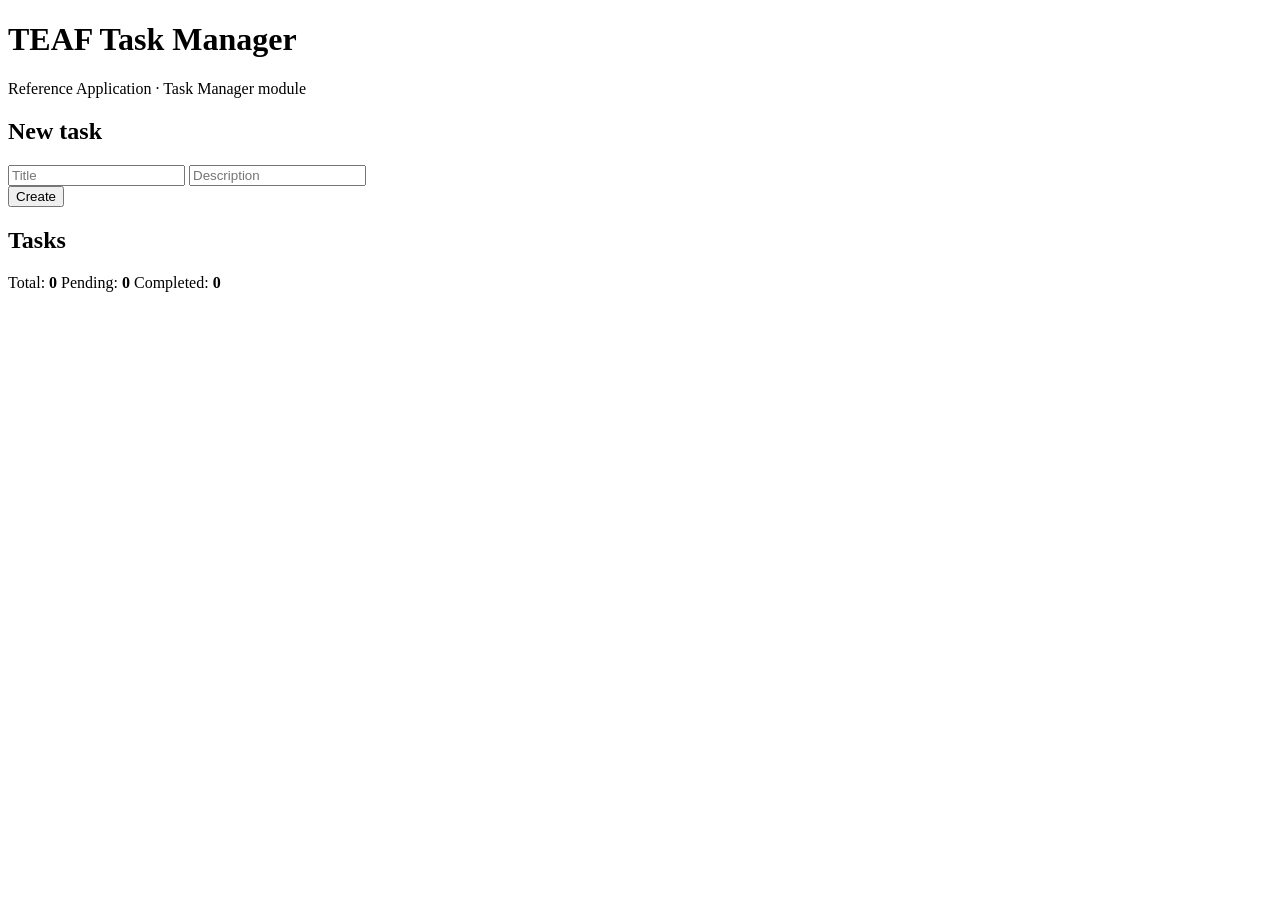
==== app/static/index.html @ 5cb249f5 "Sprint A1.1: align with TEAF v0.10.0-alpha, add Task Manager UI Align: - TEAF now ships Application(" ====
<!doctype html>
<html lang="en">
  <head>
    <meta charset="utf-8" />
    <meta name="viewport" content="width=device-width, initial-scale=1" />
    <title>TEAF Task Manager</title>
    <link rel="stylesheet" href="/static/styles.css" />
  </head>
  <body>
    <main class="app">
      <header class="app-header">
        <h1>TEAF Task Manager</h1>
        <p class="subtitle">Reference Application &middot; Task Manager module</p>
      </header>

      <section class="panel">
        <h2>New task</h2>
        <form id="create-form" class="create-form">
          <div class="field-group">
            <input
              id="create-title"
              type="text"
              placeholder="Title"
              maxlength="200"
              required
            />
            <input
              id="create-description"
              type="text"
              placeholder="Description"
              maxlength="500"
              required
            />
          </div>
          <button type="submit">Create</button>
        </form>
      </section>

      <section class="panel">
        <h2>Tasks</h2>
        <div id="status-message" class="status-message" hidden></div>
        <ul id="task-list" class="task-list"></ul>
      </section>

      <footer class="app-footer">
        <span>Total: <strong id="stat-total">0</strong></span>
        <span>Pending: <strong id="stat-pending">0</strong></span>
        <span>Completed: <strong id="stat-completed">0</strong></span>
      </footer>
    </main>

    <script src="/static/app.js"></script>
  </body>
</html>
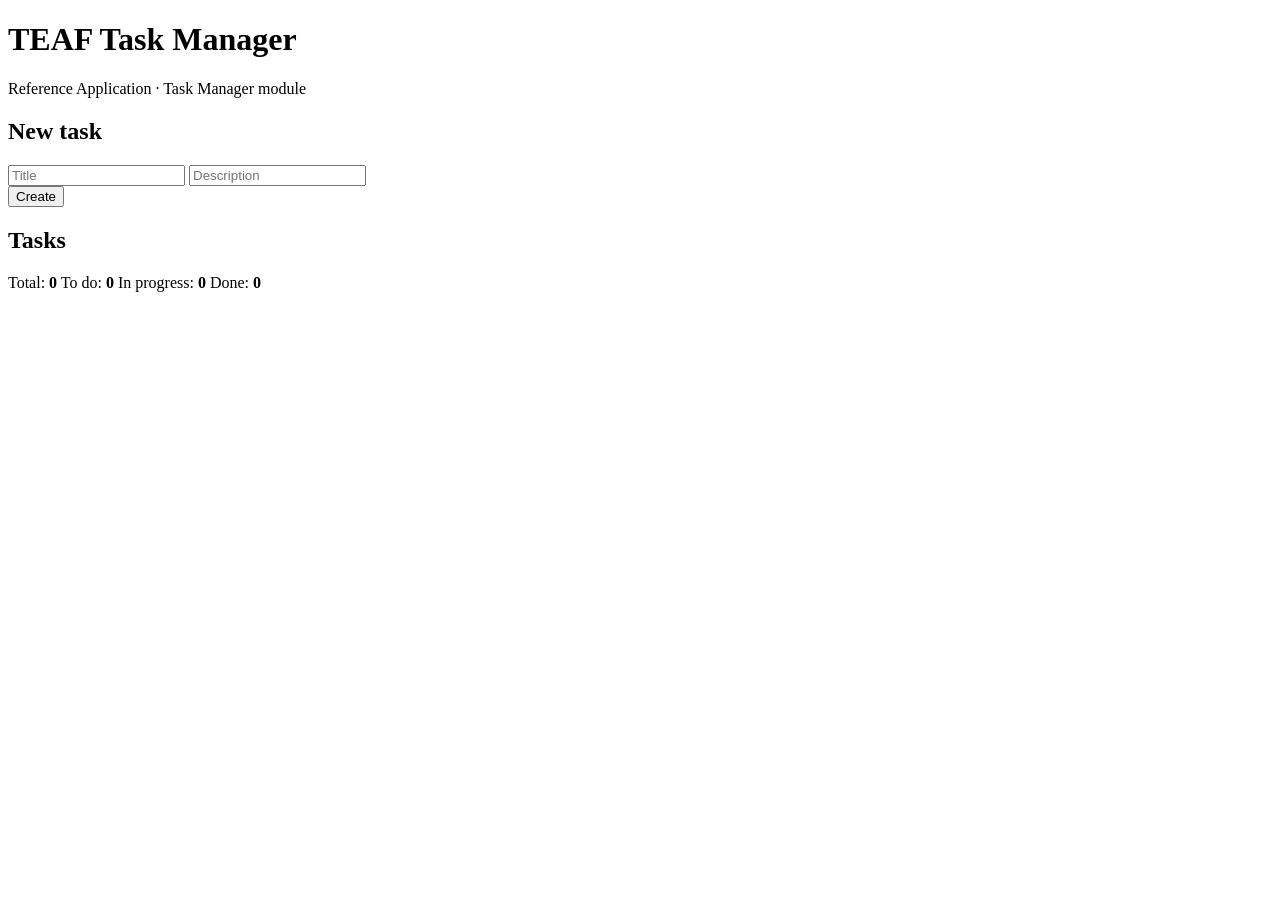
==== commit 5ce3a060: "feat: Reference App MVP functional integration (v0.3.0-alpha) Turns the Reference App from a technic" ====
--- a/app/static/index.html
+++ b/app/static/index.html
@@ -44,11 +44,14 @@
 
       <footer class="app-footer">
         <span>Total: <strong id="stat-total">0</strong></span>
-        <span>Pending: <strong id="stat-pending">0</strong></span>
-        <span>Completed: <strong id="stat-completed">0</strong></span>
+        <span>To do: <strong id="stat-todo">0</strong></span>
+        <span>In progress: <strong id="stat-in-progress">0</strong></span>
+        <span>Done: <strong id="stat-done">0</strong></span>
       </footer>
     </main>
 
-    <script src="/static/app.js"></script>
+    <!-- type="module" so app.js can import the shared API client. Native ES
+         modules: no bundler, no npm, still just files served from /static. -->
+    <script type="module" src="/static/app.js"></script>
   </body>
 </html>
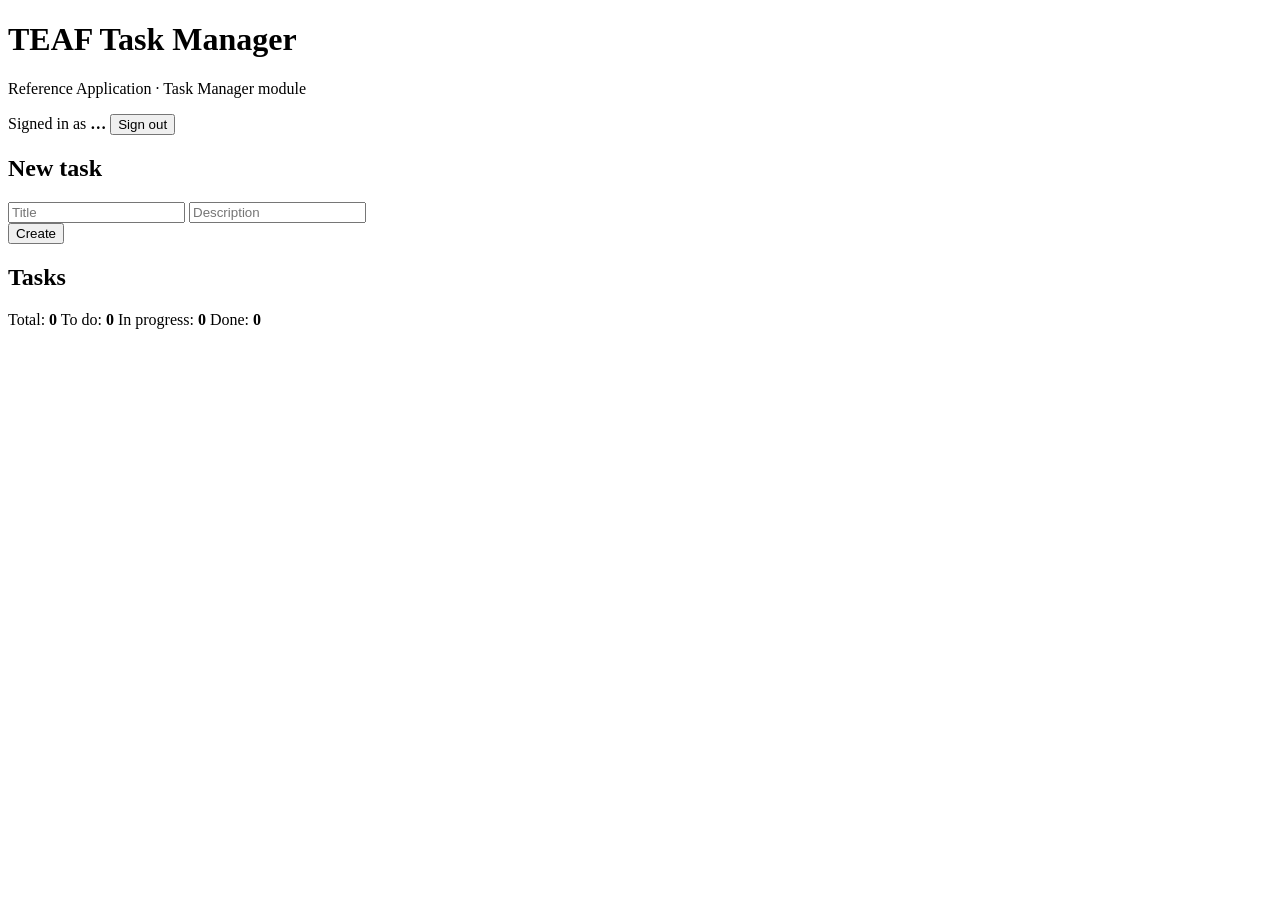
==== commit 2bfd4ea9: "feat: add authentication and browser e2e to reference app Closes the gap Sprint A2 left open: every " ====
--- a/app/static/index.html
+++ b/app/static/index.html
@@ -9,8 +9,17 @@
   <body>
     <main class="app">
       <header class="app-header">
-        <h1>TEAF Task Manager</h1>
-        <p class="subtitle">Reference Application &middot; Task Manager module</p>
+        <div class="header-main">
+          <h1>TEAF Task Manager</h1>
+          <p class="subtitle">Reference Application &middot; Task Manager module</p>
+        </div>
+        <div class="session-bar">
+          <span class="session-user">
+            Signed in as <strong id="session-username">…</strong>
+            <span id="session-roles" class="session-roles"></span>
+          </span>
+          <button id="logout-button" type="button" class="secondary">Sign out</button>
+        </div>
       </header>
 
       <section class="panel">
